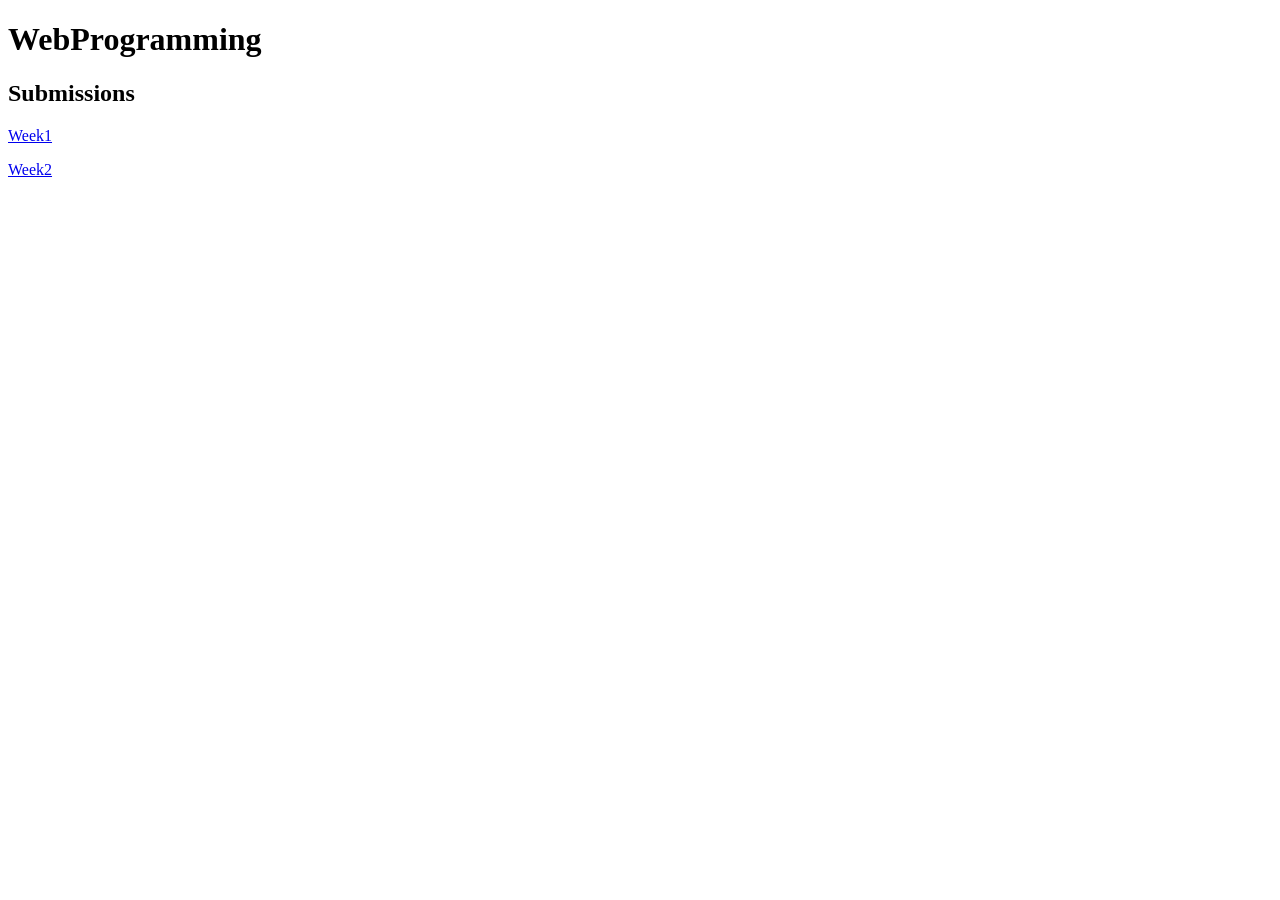
==== index.html @ 62d0d9e5 "Updated project" ====
<!DOCTYPE html>
<html lang="en">
<head>
     <body>
          <header></header>
              <main>
                <h1> WebProgramming </h1>
                <h2> Submissions </h2>
                <p><a href="Week1/week1.html">Week1</a></p>
                <p><a href="Week2/week2.html">Week2</a></p>
              </main>

</body>
</html>
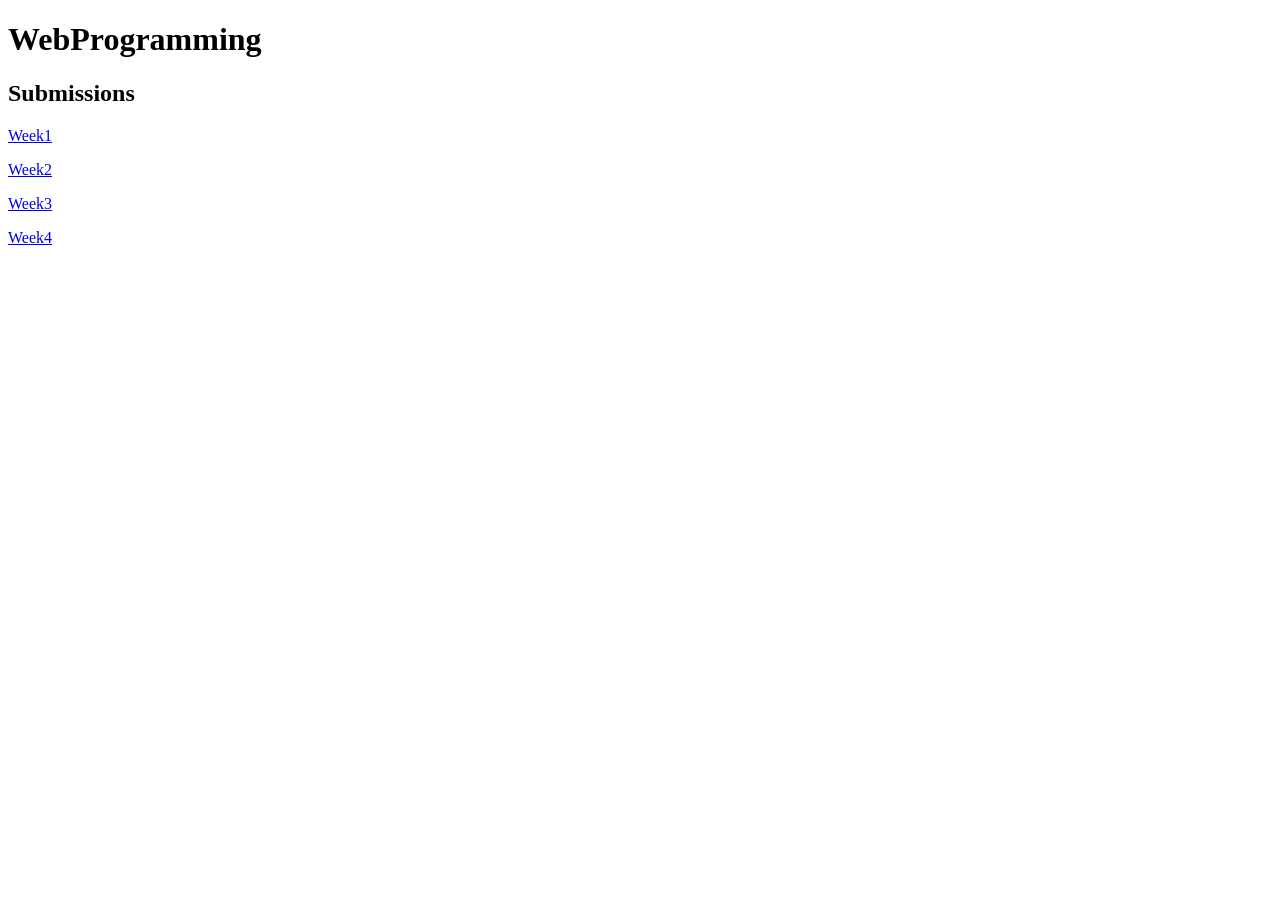
==== commit c0d46c62: "Add files via upload" ====
--- a/index.html
+++ b/index.html
@@ -1,14 +1,16 @@
-<!DOCTYPE html>
-<html lang="en">
-<head>
-     <body>
-          <header></header>
-              <main>
-                <h1> WebProgramming </h1>
-                <h2> Submissions </h2>
-                <p><a href="Week1/week1.html">Week1</a></p>
-                <p><a href="Week2/week2.html">Week2</a></p>
-              </main>
-
-</body>
-</html>
+<!DOCTYPE html>
+<html lang="en">
+<head>
+     <body>
+          <header></header>
+              <main>
+                <h1> WebProgramming </h1>
+                <h2> Submissions </h2>
+                <p><a href="Week1/week1.html">Week1</a></p>
+                <p><a href="Week2/week2.html">Week2</a></p>
+                <p><a href="Week3/week3.html">Week3</a></p>
+                <p><a href="Week4/week4.html">Week4</a></p>
+              </main>
+
+</body>
+</html>
